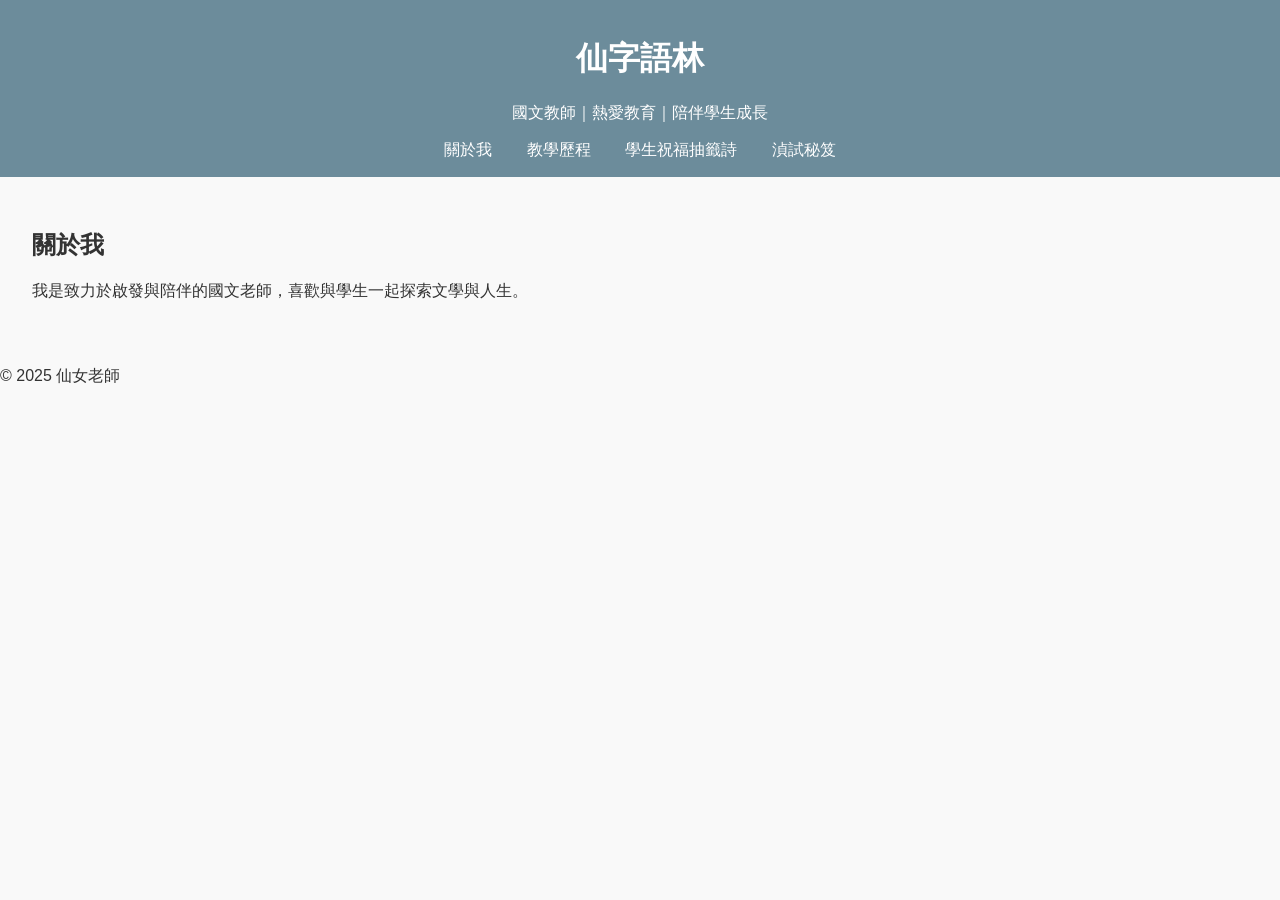
==== index.html @ dfe209e3 "Add files via upload" ====
<!DOCTYPE html>
<html lang="zh-Hant">
<head>
  <meta charset="UTF-8">
  <title>我的教師履歷網站</title>
  <link rel="stylesheet" href="style.css">
</head>
<body>
  <header>
    <h1>仙字語林</h1>
    <p>國文教師｜熱愛教育｜陪伴學生成長</p>
    <nav>
      <a href="resume.html">關於我</a>
      <a href="portfolio.html">教學歷程</a>
      <a href="lottery.html">學生祝福抽籤詩</a>
      <a href="exam.html">湞試秘笈</a>
    </nav>
  </header>
  <main>
    <section>
      <h2>關於我</h2>
      <p>我是致力於啟發與陪伴的國文老師，喜歡與學生一起探索文學與人生。</p>
    </section>
  </main>
  <footer>
    <p>© 2025 仙女老師</p>
  </footer>
</body>
</html>
---- style.css ----
body {
  font-family: "微軟正黑體", sans-serif;
  background-color: #f9f9f9;
  color: #333;
  margin: 0;
  padding: 0;
}

header {
  background-color: #6c8c9b;
  color: white;
  padding: 1em;
  text-align: center;
}

nav a {
  margin: 0 15px;
  color: white;
  text-decoration: none;
}

main {
  padding: 2em;
}

.gallery img {
  width: 30%;
  margin: 1%;
  border-radius: 5px;
}

button {
  padding: 10px 20px;
  background-color: #6c8c9b;
  color: white;
  border: none;
  font-size: 16px;
  cursor: pointer;
}

button:hover {
  background-color: #4a6670;
}

#result {
  margin-top: 20px;
  font-size: 1.5em;
  color: #555;
  text-align: center;
}
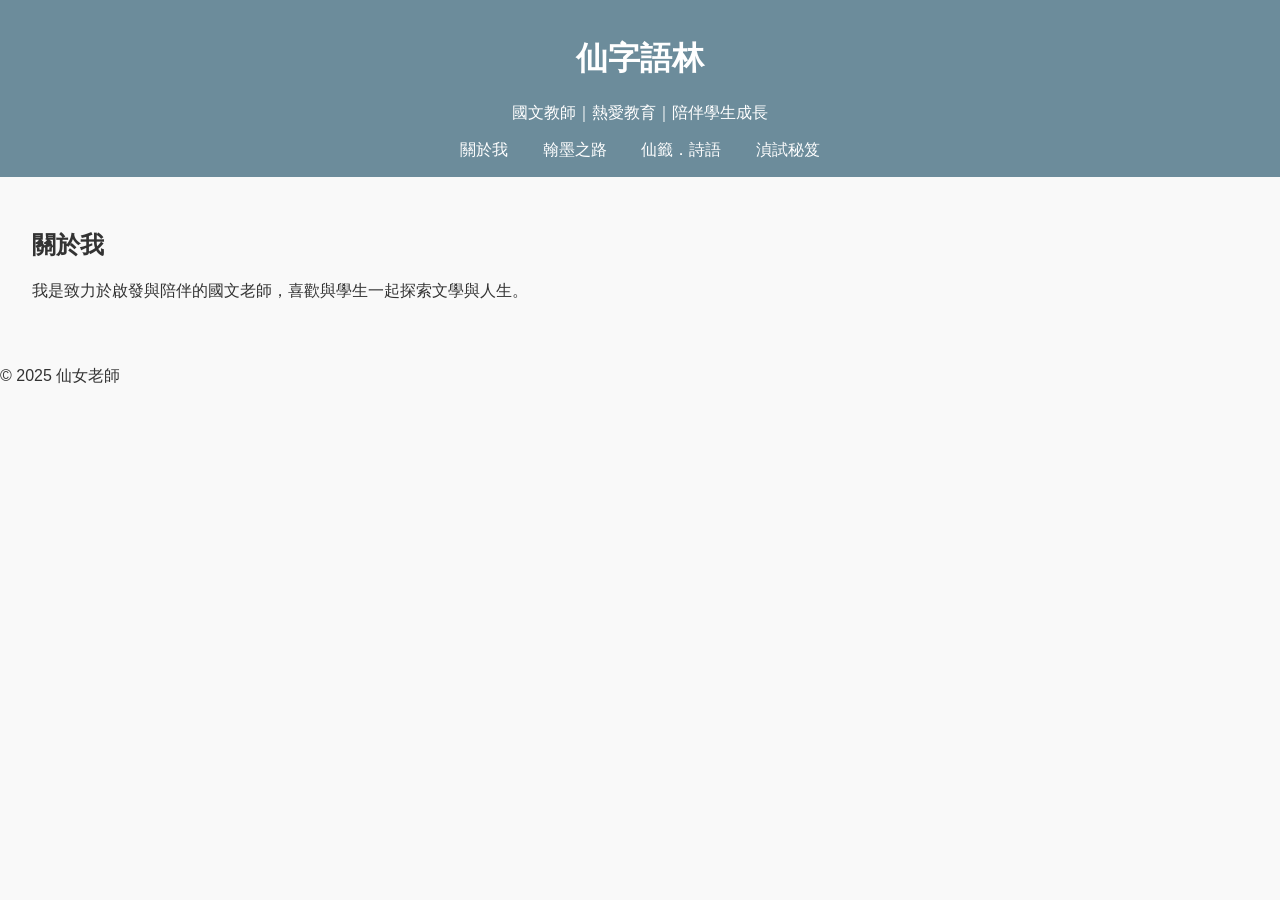
==== commit 6058f5d5: "Add files via upload" ====
--- a/index.html
+++ b/index.html
@@ -11,8 +11,8 @@
     <p>國文教師｜熱愛教育｜陪伴學生成長</p>
     <nav>
       <a href="resume.html">關於我</a>
-      <a href="portfolio.html">教學歷程</a>
-      <a href="lottery.html">學生祝福抽籤詩</a>
+      <a href="portfolio.html">翰墨之路</a>
+      <a href="lottery.html">仙籤．詩語</a>
       <a href="exam.html">湞試秘笈</a>
     </nav>
   </header>
